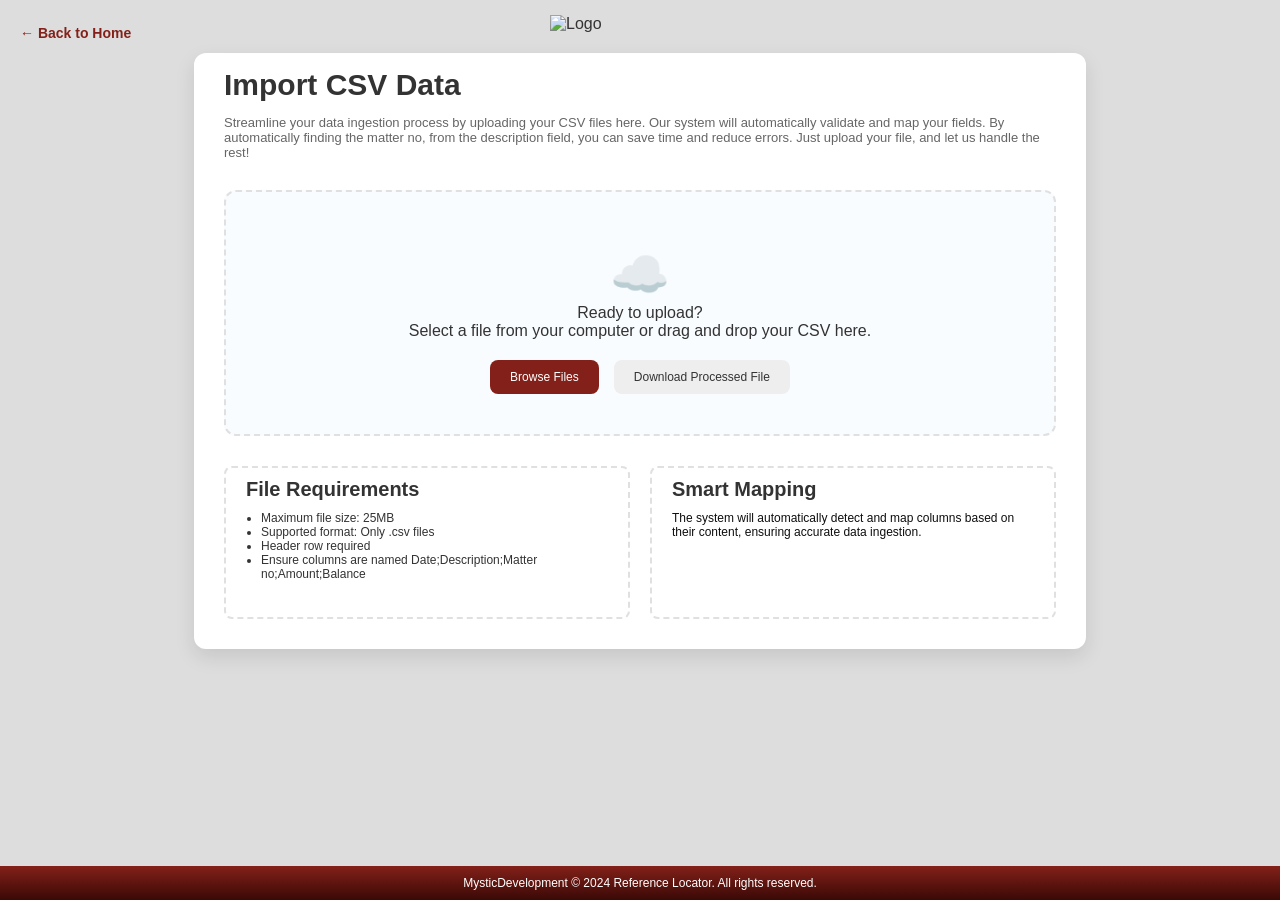
==== refrence-converter.html @ 6e26b8f5 "revert : brought back the portal with added features and splitted the repos" ====
<!DOCTYPE html>
<html lang="en">
<head>
  <meta charset="UTF-8">
  <title>Import CSV Data</title>
  <link rel="stylesheet" href="assets/CSS/refrenceConverter.css">
</head>
<body>
  <a href="index.html" class="back-link">← Back to Home</a>
  <img id="logo" src="https://vrattorneys.co.za/wp-content/uploads/2022/06/VR-logo-in-white.png" alt="Logo" class="logo">
  <div class="upload-wrapper">
    <h1>Import CSV Data</h1>
    <p class="subtitle">
        Streamline your data ingestion process by uploading your CSV files here. Our system will automatically validate and map your fields. 
        By automatically finding the matter no, from the description field, you can save time and reduce errors. Just upload your file, and let us handle the rest!
    </p>

    <div class="upload-box" id="dropZone">
      <p id="fileName" class="file-name"></p>
      <div class="icon">☁️</div>
      <p class="upload-text">Ready to upload?<br>Select a file from your computer or drag and drop your CSV here.</p>
      <div class="buttons">
        <label class="btn">
          Browse Files
          <input type="file" id="csvFile" accept=".csv" hidden>
        </label>
        <button id="downloadBtn" class="btn secondary" disabled>Download Processed File</button>
      </div>
    </div>

    <div class="info-section">
      <div class="info-box">
        <h3>File Requirements</h3>
        <ul>
          <li>Maximum file size: 25MB</li>
          <li>Supported format: Only .csv files</li>
          <li>Header row required</li>
          <li>Ensure columns are named Date;Description;Matter no;Amount;Balance</li>
        </ul>
      </div>
      <div class="info-box">
        <h3>Smart Mapping</h3>
        <p>The system will automatically detect and map columns based on their content, ensuring accurate data ingestion.</p>
      </div>
    </div>
  </div>

  <footer class="footer">
    <p>MysticDevelopment &copy; 2024 Reference Locator. All rights reserved.</p>
  </footer>

  <!-- PapaParse for CSV parsing -->
  <script src="https://cdnjs.cloudflare.com/ajax/libs/PapaParse/5.4.1/papaparse.min.js"></script>
  <!-- SheetJS for Excel export -->
  <script src="https://cdnjs.cloudflare.com/ajax/libs/xlsx/0.18.5/xlsx.full.min.js"></script>
  <script src="assets/JavaScript/script.js"></script>
</body>
</html>
---- assets/CSS/refrenceConverter.css ----
body {
  font-family: "Segoe UI", Tahoma, Geneva, Verdana, sans-serif;
  background: #dddddd;
  margin: 0;
  color: #333;
}

.back-link {
  display: inline-block;
  margin: 10px 0 0 20px;
  color: rgb(131, 32, 25);
  font-size: 14px;
  font-weight: 600;
  text-decoration: none;
  position: absolute;
}

.back-link:hover {
  color: rgb(212, 107, 100);
  text-decoration: underline;
}

.logo {
  display: block;
  margin: 15px auto 10px;
  width: 180px;
}

.upload-wrapper {
  max-width: 65%;
  margin: auto;
  background: #fff;
  padding: 0px 30px 30px 30px;
  border-radius: 12px;
  box-shadow: 0 8px 20px rgba(0,0,0,0.1);
}

h1 {
  font-size: 30px;
  padding-top: 15px;
  margin-bottom: 10px;
}

.subtitle {
  color: #666;
  font-size: 13px;
  margin-bottom: 30px;
}

.upload-box {
  border: 2px dashed #e0e0e0;
  border-radius: 12px;
  padding: 40px;
  text-align: center;
  background: #f9fcff;
  transition: background 0.3s ease;
}

.upload-box.dragover {
  background: #e6f7ff;
}

.icon {
  font-size: 3rem;
  margin-bottom: -15px;
}

.upload-text {
  font-size: 1rem;
  margin-bottom: 20px;
}

.buttons {
  display: flex;
  justify-content: center;
  gap: 15px;
}

.btn {
  background: rgb(131, 32, 25);
  color: #fff;
  border: none;
  padding: 10px 20px;
  border-radius: 8px;
  cursor: pointer;
  font-size: 12px;
  transition: background 0.3s ease;
}

.btn:hover {
  background: rgb(212, 107, 100);
}

.btn.secondary {
  background: #eee;
  color: #333;
}
.btn.secondary:hover {
  background: #e2e2e2;
}

.info-section {
  display: flex;
  justify-content: space-between;
  margin-top: 30px;
  gap: 20px;
}

.info-box {
  border: 2px dashed #e0e0e0;
  flex: 1;
  background: #ffffff;
  padding: 20px;
  border-radius: 8px;
}

/* Responsive layout for smaller screens */
@media (max-width: 1200px) {
  .info-section {
    flex-direction: column;   /* Stack boxes vertically */
  }

  .info-box {
    max-width: 100%;              /* Ensure full width */
  }

  
.upload-wrapper {
  max-width: 65%;
  margin: auto;
  background: #fff;
  padding: 0px 30px 30px 30px;
  border-radius: 12px;
  box-shadow: 0 8px 20px rgba(0,0,0,0.1);
  margin-bottom: 60px;
}
}


.info-box h3 {
  margin-top: -10px;
  font-size: 20px;
}

.info-box p {
  margin-top: -10px;
  font-size: 12px;
  color: #0e0e0e;
}

.info-box ul {
  margin-top: -10px;
  margin-left: -25px;
}

.info-box li {
  font-size: 12px;
}

.file-name {
  margin-top: 15px;
  font-size: 0.95rem;
  color: #444;
  font-style: italic;
}

.footer {
  position: fixed;       /* Fixes the footer in place */
  bottom: 0;             /* Anchors it to the bottom of the viewport */
  left: 0;               /* Ensures it spans from the left edge */
  width: 100%;           /* Makes it stretch across the screen */
  display: flex;
  justify-content: center;
  text-align: center;
  margin-top: 40px;
  color: #ffffff;
  font-size: 12px;
  padding: 10px 0px;
  background-image: linear-gradient(rgb(131, 32, 25), rgb(58, 9, 6));
}


.footer p {
  margin: 0;
}
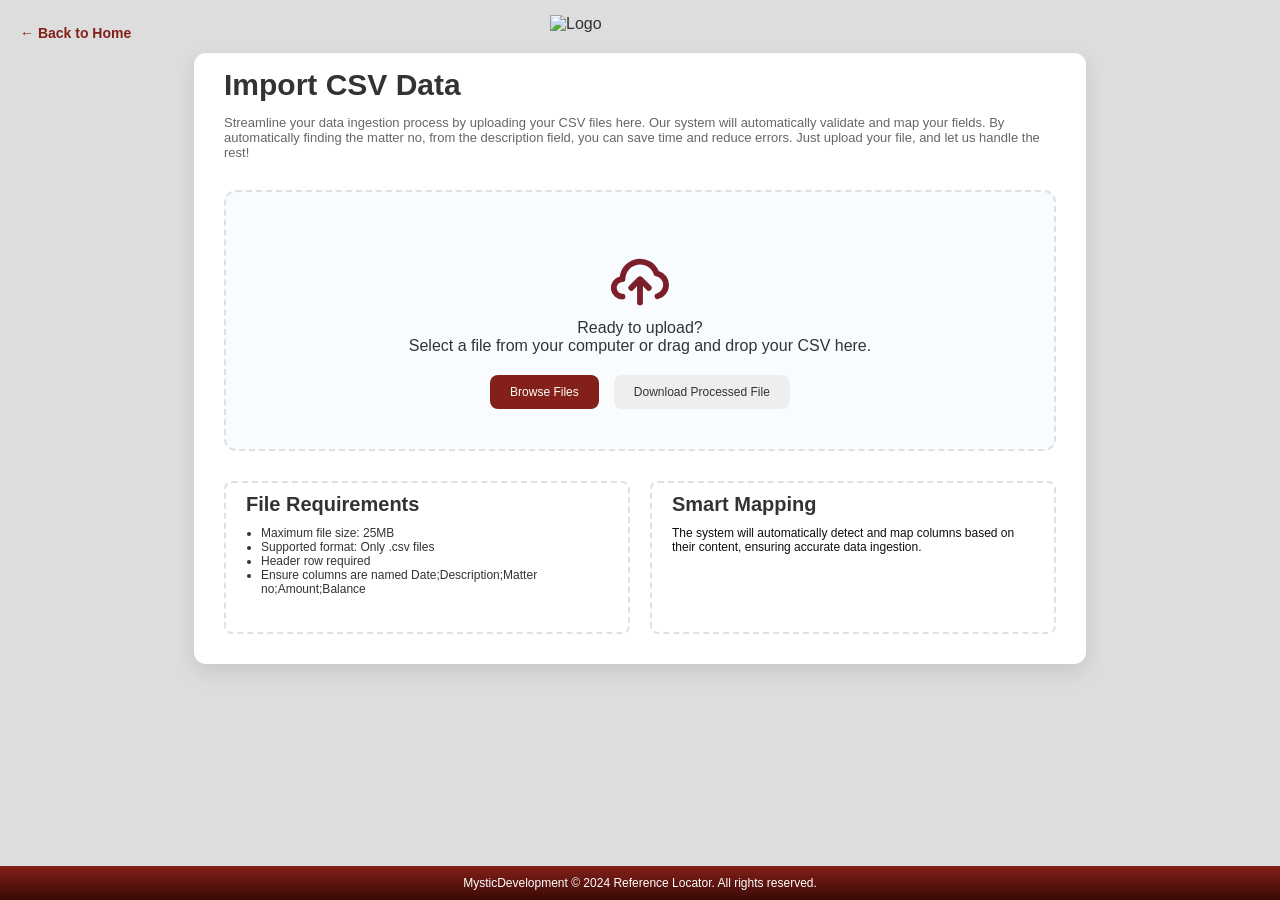
==== commit 6f883d82: "updt : Small fixes in UI with revamp of current system" ====
--- a/refrence-converter.html
+++ b/refrence-converter.html
@@ -1,23 +1,30 @@
 <!DOCTYPE html>
 <html lang="en">
+
 <head>
   <meta charset="UTF-8">
   <title>Import CSV Data</title>
   <link rel="stylesheet" href="assets/CSS/refrenceConverter.css">
 </head>
+
 <body>
   <a href="index.html" class="back-link">← Back to Home</a>
-  <img id="logo" src="https://vrattorneys.co.za/wp-content/uploads/2022/06/VR-logo-in-white.png" alt="Logo" class="logo">
+  <img id="logo" src="https://vrattorneys.co.za/wp-content/uploads/2022/06/VR-logo-in-white.png" alt="Logo"
+    class="logo">
   <div class="upload-wrapper">
     <h1>Import CSV Data</h1>
     <p class="subtitle">
-        Streamline your data ingestion process by uploading your CSV files here. Our system will automatically validate and map your fields. 
-        By automatically finding the matter no, from the description field, you can save time and reduce errors. Just upload your file, and let us handle the rest!
+      Streamline your data ingestion process by uploading your CSV files here. Our system will automatically validate
+      and map your fields.
+      By automatically finding the matter no, from the description field, you can save time and reduce errors. Just
+      upload your file, and let us handle the rest!
     </p>
 
     <div class="upload-box" id="dropZone">
       <p id="fileName" class="file-name"></p>
-      <div class="icon">☁️</div>
+      <div class="icon">
+        <svg fill="#7a1f2b" width="70px" height="70px" viewBox="0 0 24 24" xmlns="http://www.w3.org/2000/svg" data-name="Layer 1"><path d="M18.42,8.22A7,7,0,0,0,5.06,10.11,4,4,0,0,0,6,18a1,1,0,0,0,0-2,2,2,0,0,1,0-4,1,1,0,0,0,1-1,5,5,0,0,1,9.73-1.61,1,1,0,0,0,.78.67,3,3,0,0,1,.24,5.84,1,1,0,0,0,.5,1.94,5,5,0,0,0,.17-9.62Zm-5.71,2.07a1,1,0,0,0-.33-.21,1,1,0,0,0-.76,0,1,1,0,0,0-.33.21l-3,3a1,1,0,0,0,1.42,1.42L11,13.41V19a1,1,0,0,0,2,0V13.41l1.29,1.3a1,1,0,0,0,1.42,0,1,1,0,0,0,0-1.42Z"/></svg>
+      </div>
       <p class="upload-text">Ready to upload?<br>Select a file from your computer or drag and drop your CSV here.</p>
       <div class="buttons">
         <label class="btn">
@@ -40,7 +47,8 @@
       </div>
       <div class="info-box">
         <h3>Smart Mapping</h3>
-        <p>The system will automatically detect and map columns based on their content, ensuring accurate data ingestion.</p>
+        <p>The system will automatically detect and map columns based on their content, ensuring accurate data
+          ingestion.</p>
       </div>
     </div>
   </div>
@@ -55,4 +63,5 @@
   <script src="https://cdnjs.cloudflare.com/ajax/libs/xlsx/0.18.5/xlsx.full.min.js"></script>
   <script src="assets/JavaScript/script.js"></script>
 </body>
-</html>
+
+</html>
--- a/assets/CSS/refrenceConverter.css
+++ b/assets/CSS/refrenceConverter.css
@@ -62,7 +62,7 @@
 
 .icon {
   font-size: 3rem;
-  margin-bottom: -15px;
+  margin-bottom: -25px;
 }
 
 .upload-text {
@@ -88,7 +88,7 @@
 }
 
 .btn:hover {
-  background: rgb(212, 107, 100);
+  background: rgb(173, 80, 73);
 }
 
 .btn.secondary {
@@ -96,7 +96,7 @@
   color: #333;
 }
 .btn.secondary:hover {
-  background: #e2e2e2;
+  background: #d4d4d4;
 }
 
 .info-section {
